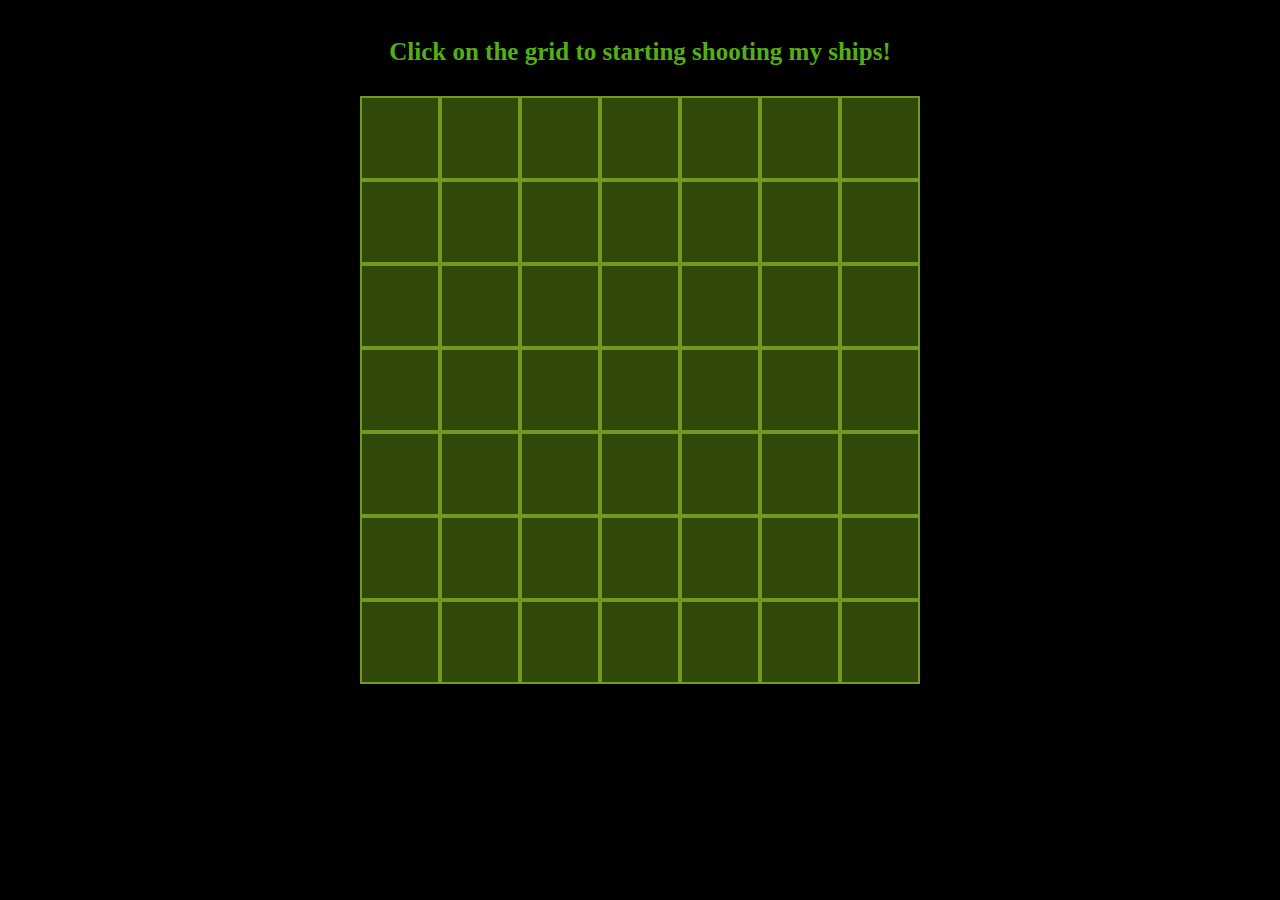
==== index.html @ c35483f4 "more responsive" ====
<!DOCTYPE html>
<html lang="en">

<head>
    <meta charset="UTF-8">
    <meta http-equiv="X-UA-Compatible" content="IE=edge">
    <meta name="viewport" content="width=device-width, initial-scale=1.0">
    <title>Battleship</title>
    <link rel="stylesheet" href="css/style.css">
</head>

<body>
<div class="container">
        <div id="messageArea">Click on the grid to starting shooting my ships!</div>
        <input type="button" id="restart" value="restart" class="hidden">
        <div class="grid">
            <div class="border" id="00"></div>
            <div class="border" id="01"></div>
            <div class="border" id="02"> </div>
            <div class="border" id="03"></div>
            <div class="border" id="04"></div>
            <div class="border" id="05"></div>
            <div class="border" id="06"></div>
            <div class="border" id="10"></div>
            <div class="border" id="11"></div>
            <div class="border" id="12"></div>
            <div class="border" id="13"></div>
            <div class="border" id="14"></div>
            <div class="border" id="15"></div>
            <div class="border" id="16"></div>
            <div class="border" id="20"></div>
            <div class="border" id="21"></div>
            <div class="border" id="22"></div>
            <div class="border" id="23"></div>
            <div class="border" id="24"></div>
            <div class="border" id="25"></div>
            <div class="border" id="26"></div>
            <div class="border" id="30"></div>
            <div class="border" id="31"></div>
            <div class="border" id="32"></div>
            <div class="border" id="33"></div>
            <div class="border" id="34"></div>
            <div class="border" id="35"></div>
            <div class="border" id="36"></div>
            <div class="border" id="40"></div>
            <div class="border" id="41"></div>
            <div class="border" id="42"></div>
            <div class="border" id="43"></div>
            <div class="border" id="44"></div>
            <div class="border" id="45"></div>
            <div class="border" id="46"></div>
            <div class="border" id="50"></div>
            <div class="border" id="51"></div>
            <div class="border" id="52"></div>
            <div class="border" id="53"> </div>
            <div class="border" id="54"></div>
            <div class="border" id="55"></div>
            <div class=" border" id="56"></div>
            <div class="border" id="60"></div>
            <div class="border" id="61"></div>
            <div class="border" id="62"></div>
            <div class="border" id="63"></div>
            <div class="border" id="64"></div>
            <div class="border" id="65"></div>
            <div class="border" id="66"></div>
        </div>
    </div>
<script src="js/batleship.js"></script>
</body>

</html>
---- css/style.css ----
body{
    background-color: black;
    overflow: hidden;
}
div#messageArea {
    color: rgb(83, 175, 19);
    font-size: 25px;
    font-weight: 900;
    margin-bottom: 30px;
    margin-top: 30px;
    text-align: center;
}

/* new CSS */
.container {
    width: 90%;
    display: flex;
    justify-content: center;
    align-items: center;
    flex-direction: column;
    margin: auto;
}

.grid {
    display: grid;
    grid-template-columns: repeat(7, 80px);
}

.grid div {
    height: 80px;
}

.border {
    border: 2px solid #71991c;
    background-color: #30480a;
}

.no-border {
    color: #71991c;
    display: flex;
    justify-content: center;
    align-items: center;
    font-size: 25px;
}

.hit {
    background: url("../img/ship.png") no-repeat center center;
    border: 2px solid #71991c;
    background-size: 65px 30px;

}
.miss {
    background: url("../img/miss.png") no-repeat center center;
    border: 2px solid #71991c;
    background-size: 65px 30px;
    }

    .hidden {
        display: none;
    }

    #restart {
        background-color: #53af13;
        color: black;
        font-size: 25px;
        border: none;
        margin-bottom: 15px;
        outline: none;
        font-weight: 900;
        padding: 6px;
        padding-bottom: 2px;
        padding-top: 2px;
        border-radius: 5px;
    }
@media screen and (max-width: 600px) {
    .grid {
        grid-template-columns: repeat(7, 45px);
    }

    .grid div {
        height: 45px;
    }
    .miss,
    .hit {
        background-size: 40px 25px;
    }
}
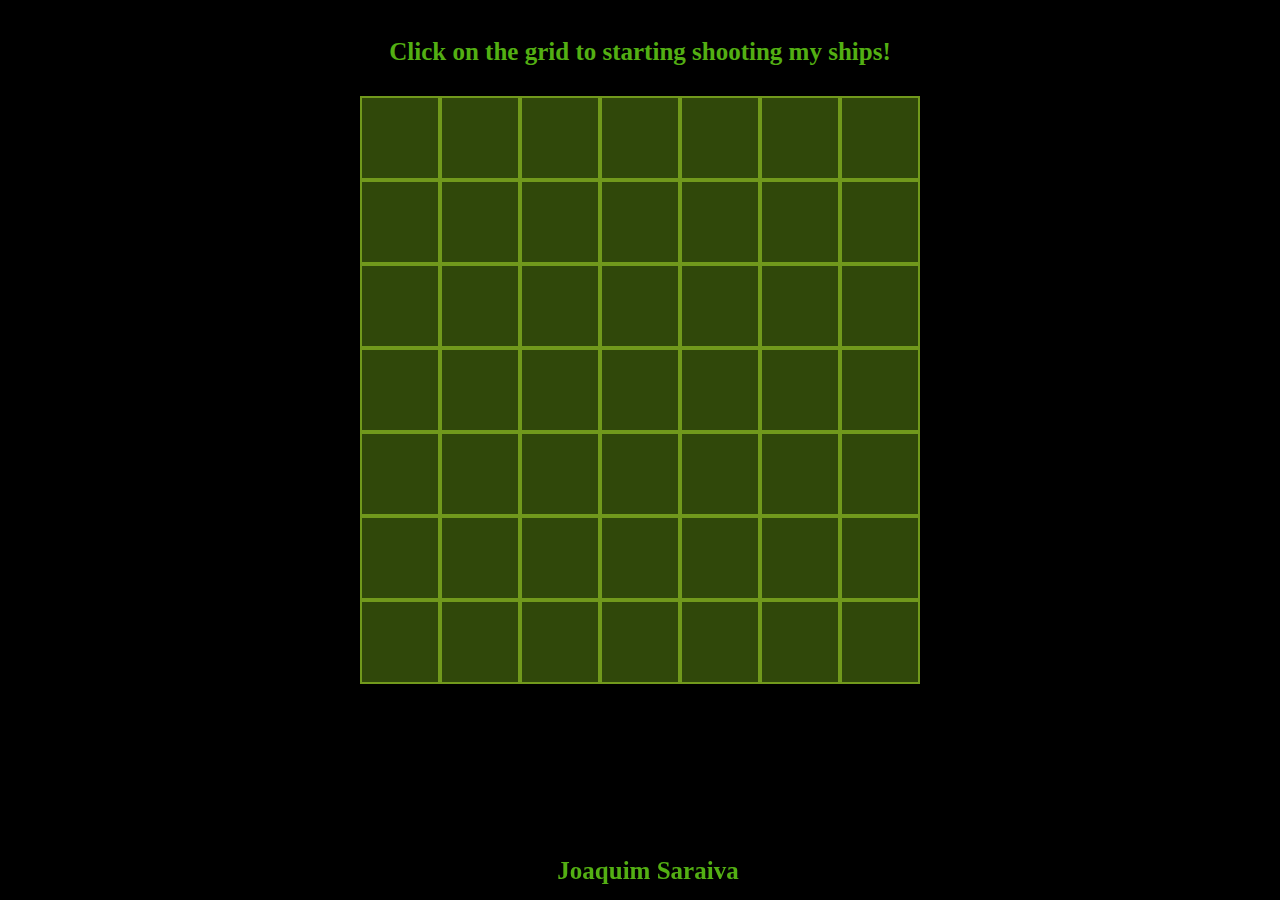
==== commit c75ca9e9: "added footer" ====
--- a/index.html
+++ b/index.html
@@ -65,6 +65,7 @@
             <div class="border" id="66"></div>
         </div>
     </div>
+    <footer><a href="https://joaquimsaraiva.pt/" rel="noreferrer"> Joaquim Saraiva <span id="year"></span></a></footer>
 <script src="js/batleship.js"></script>
 </body>
 
--- a/css/style.css
+++ b/css/style.css
@@ -1,6 +1,7 @@
 body{
     background-color: black;
     overflow: hidden;
+   
 }
 div#messageArea {
     color: rgb(83, 175, 19);
@@ -85,3 +86,19 @@
         background-size: 40px 25px;
     }
 }
+
+footer{
+position: fixed;
+  bottom: 0;
+  width: 100%;
+}
+
+footer a{
+    display: block;
+    color: rgb(83,175,19);
+    padding-bottom: 15px;
+    text-align: center;
+    text-decoration: none;
+    font-size: 25px;
+    font-weight: 900;
+}